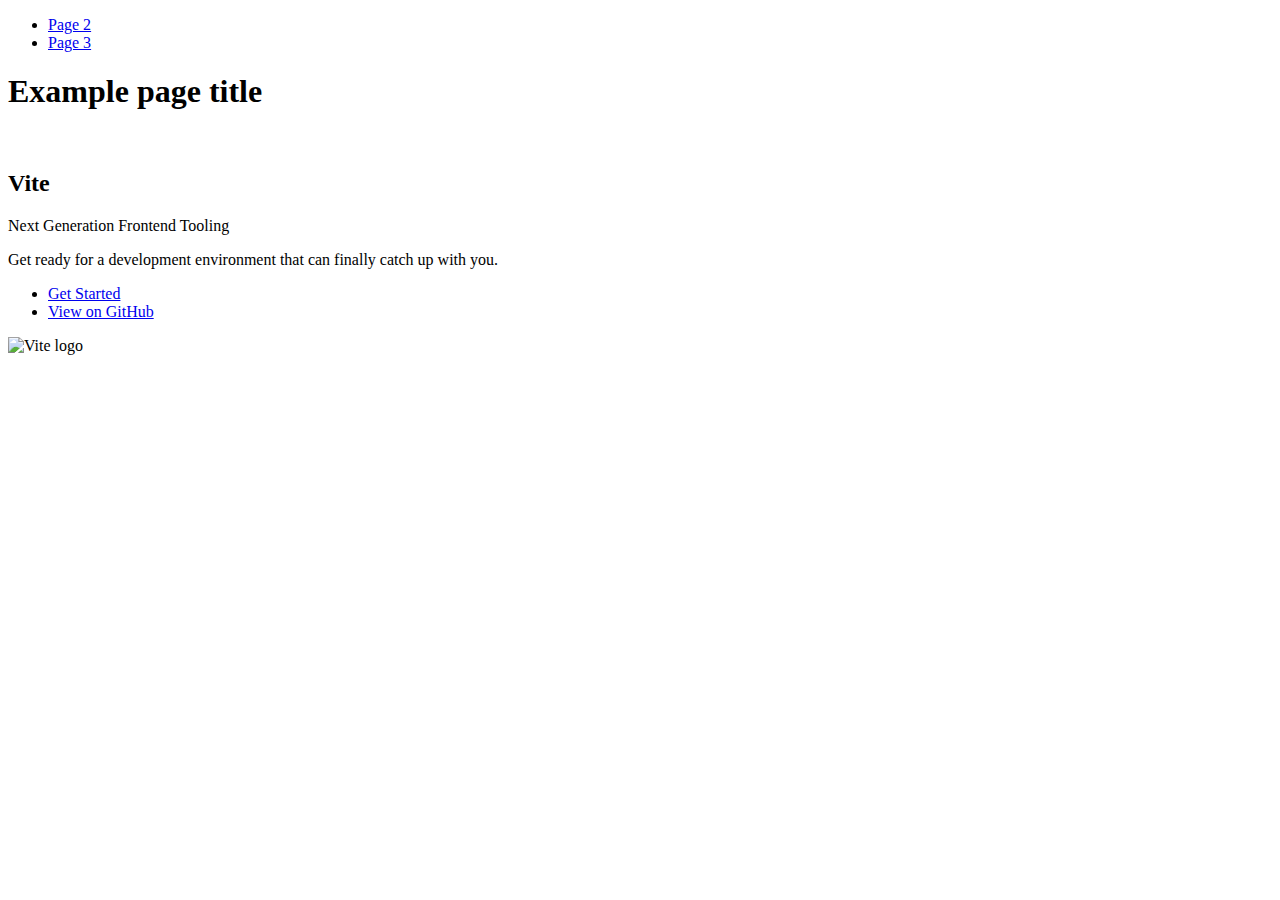
==== index.html @ f8e5ff5f "Deploying to gh-pages from @ vkheroim/goit-js-hw-10@647dc8ce324ab1104b9a49cd853b7dadfd010753 🚀" ====
<!DOCTYPE html>
<html lang="en">
  <head>
    <meta charset="UTF-8" />
    <link rel="icon" type="image/svg+xml" href="/goit-js-hw-10/favicon.svg" />
    <meta name="viewport" content="width=device-width, initial-scale=1.0" />
    <title>Vanilla App Template</title>
    
    <script type="module" crossorigin src="/goit-js-hw-10/commonHelpers.js"></script>
    <link rel="stylesheet" href="/goit-js-hw-10/assets/index-10c40100.css">
  </head>
  <body>
    <header class="header">
  <nav class="nav">
    <ul class="nav-list">
      <li class="nav-item">
        <a href="./page-2.html" class="nav-link">Page 2</a>
      </li>

      <li class="nav-item">
        <a href="./page-3.html" class="nav-link">Page 3</a>
      </li>
    </ul>
  </nav>
</header>


    <section>
      <h1>Example page title</h1>
      <!-- Path to images as from index.html file -->
      <img src="/goit-js-hw-10/assets/javascript-8dac5379.svg" alt="" />
    </section>

    <!-- Loads the specified .html file -->
    <section class="vite-promo">
  <div class="container">
    <div class="wrapper">
      <h2 class="title">
        <span class="gradient">Vite</span>
      </h2>
      <p class="text">Next Generation Frontend Tooling</p>
      <p class="tagline">
        Get ready for a development environment that can finally catch up with
        you.
      </p>

      <ul class="actions">
        <li class="action">
          <a
            class="link"
            href="https://vitejs.dev/guide/"
            target="_blank"
            rel="noopener noreferrer"
            >Get Started</a
          >
        </li>
        <li class="action">
          <a
            class="link"
            href="https://github.com/vitejs/vite"
            target="_blank"
            rel="noopener noreferrer"
            >View on GitHub</a
          >
        </li>
      </ul>
    </div>

    <div class="thumb">
      <!-- Path to images as from index.html file -->
      <img
        class="pic"
        src="/goit-js-hw-10/assets/vite-logo-51249ca9.png"
        alt="Vite logo"
        width="640"
        height="640"
      />
    </div>
  </div>
</section>


    
  </body>
</html>
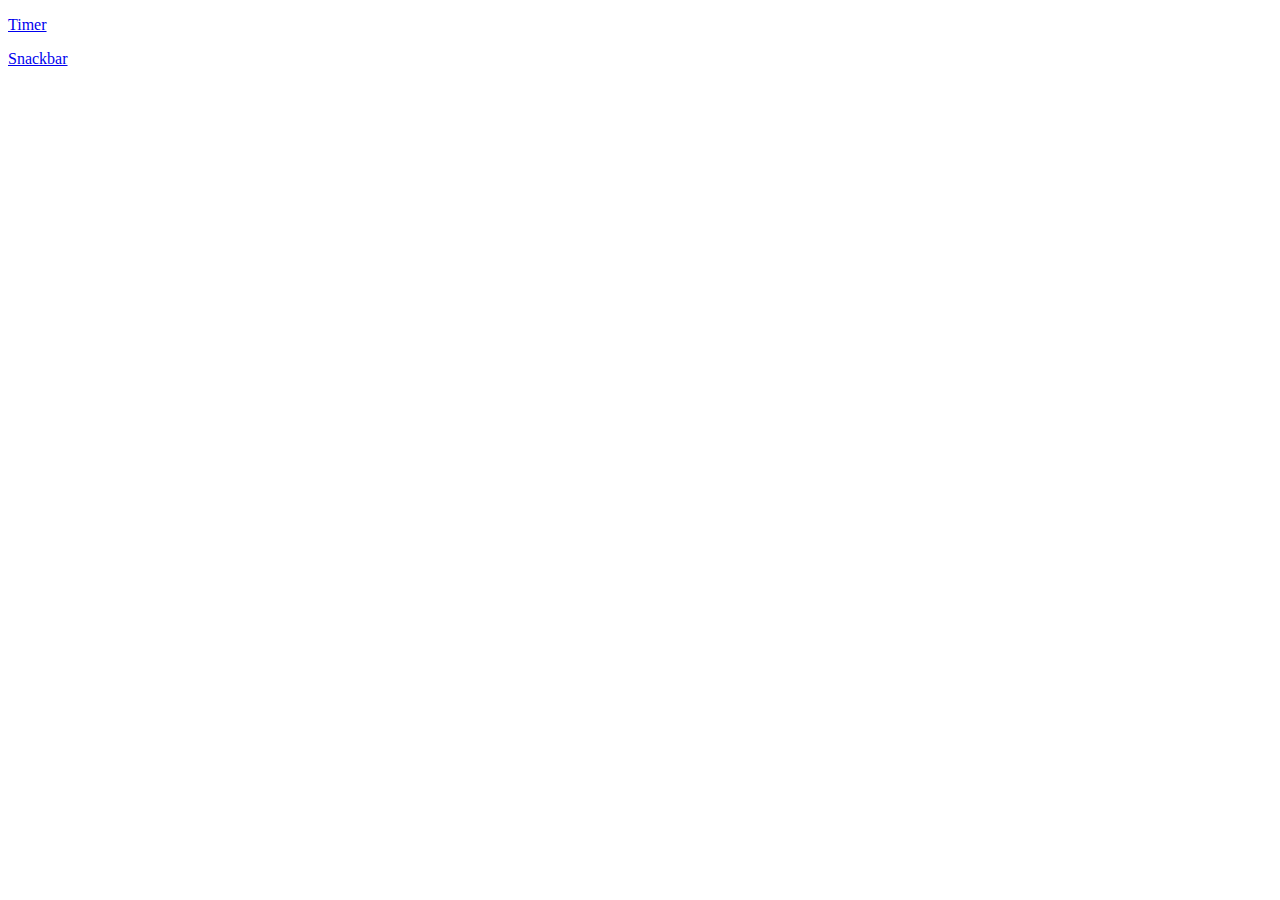
==== commit a6e580fc: "Deploying to gh-pages from @ vkheroim/goit-js-hw-10@686d2635d0aa84b2ccd8dbcbf9db10f8606d7c12 🚀" ====
--- a/index.html
+++ b/index.html
@@ -2,84 +2,14 @@
 <html lang="en">
   <head>
     <meta charset="UTF-8" />
-    <link rel="icon" type="image/svg+xml" href="/goit-js-hw-10/favicon.svg" />
+    <link rel="icon" type="image/svg+xml" href="/favicon.svg" />
     <meta name="viewport" content="width=device-width, initial-scale=1.0" />
     <title>Vanilla App Template</title>
     
-    <script type="module" crossorigin src="/goit-js-hw-10/commonHelpers.js"></script>
-    <link rel="stylesheet" href="/goit-js-hw-10/assets/index-10c40100.css">
+    <link rel="stylesheet" href="/goit-js-hw-10/assets/styles-dd400553.css">
   </head>
   <body>
-    <header class="header">
-  <nav class="nav">
-    <ul class="nav-list">
-      <li class="nav-item">
-        <a href="./page-2.html" class="nav-link">Page 2</a>
-      </li>
-
-      <li class="nav-item">
-        <a href="./page-3.html" class="nav-link">Page 3</a>
-      </li>
-    </ul>
-  </nav>
-</header>
-
-
-    <section>
-      <h1>Example page title</h1>
-      <!-- Path to images as from index.html file -->
-      <img src="/goit-js-hw-10/assets/javascript-8dac5379.svg" alt="" />
-    </section>
-
-    <!-- Loads the specified .html file -->
-    <section class="vite-promo">
-  <div class="container">
-    <div class="wrapper">
-      <h2 class="title">
-        <span class="gradient">Vite</span>
-      </h2>
-      <p class="text">Next Generation Frontend Tooling</p>
-      <p class="tagline">
-        Get ready for a development environment that can finally catch up with
-        you.
-      </p>
-
-      <ul class="actions">
-        <li class="action">
-          <a
-            class="link"
-            href="https://vitejs.dev/guide/"
-            target="_blank"
-            rel="noopener noreferrer"
-            >Get Started</a
-          >
-        </li>
-        <li class="action">
-          <a
-            class="link"
-            href="https://github.com/vitejs/vite"
-            target="_blank"
-            rel="noopener noreferrer"
-            >View on GitHub</a
-          >
-        </li>
-      </ul>
-    </div>
-
-    <div class="thumb">
-      <!-- Path to images as from index.html file -->
-      <img
-        class="pic"
-        src="/goit-js-hw-10/assets/vite-logo-51249ca9.png"
-        alt="Vite logo"
-        width="640"
-        height="640"
-      />
-    </div>
-  </div>
-</section>
-
-
-    
+    <p><a href="./1-timer.html">Timer</a></p>
+    <p><a href="./2-snackbar.html">Snackbar</a></p>
   </body>
 </html>
